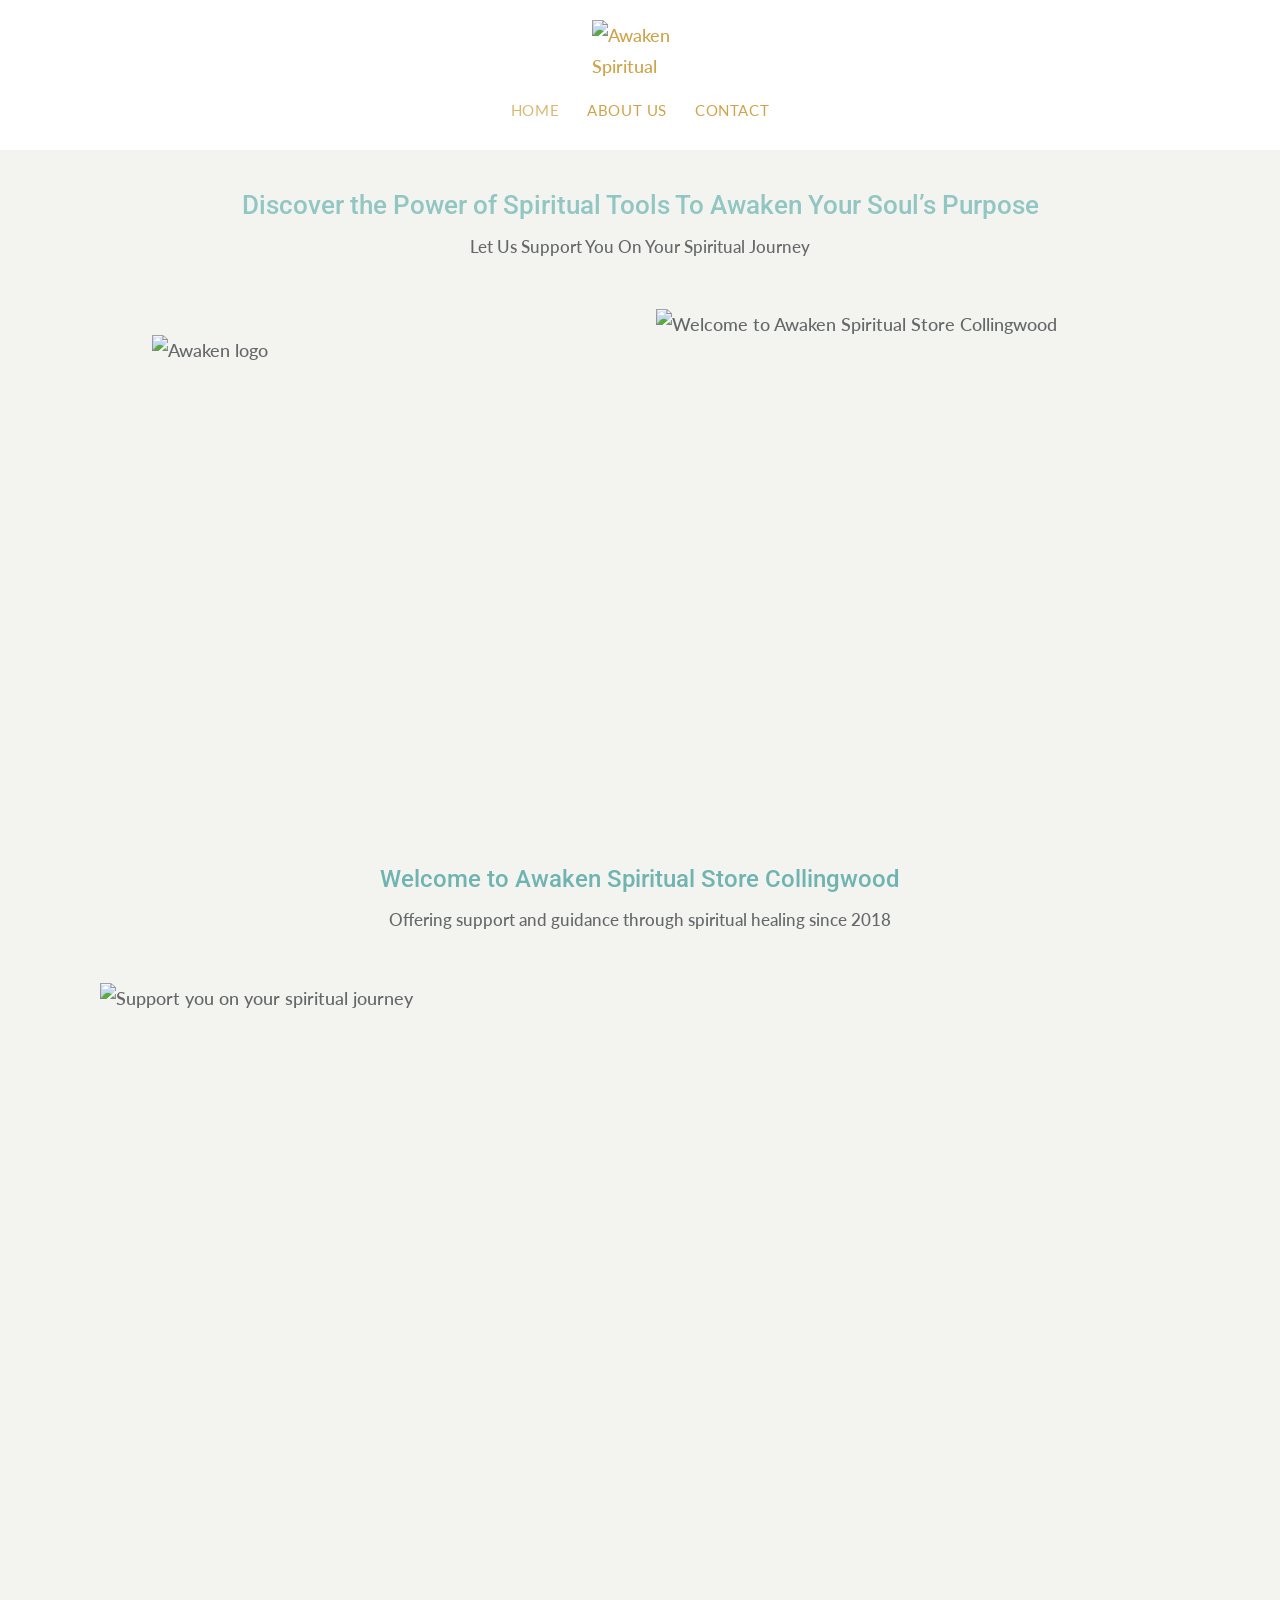
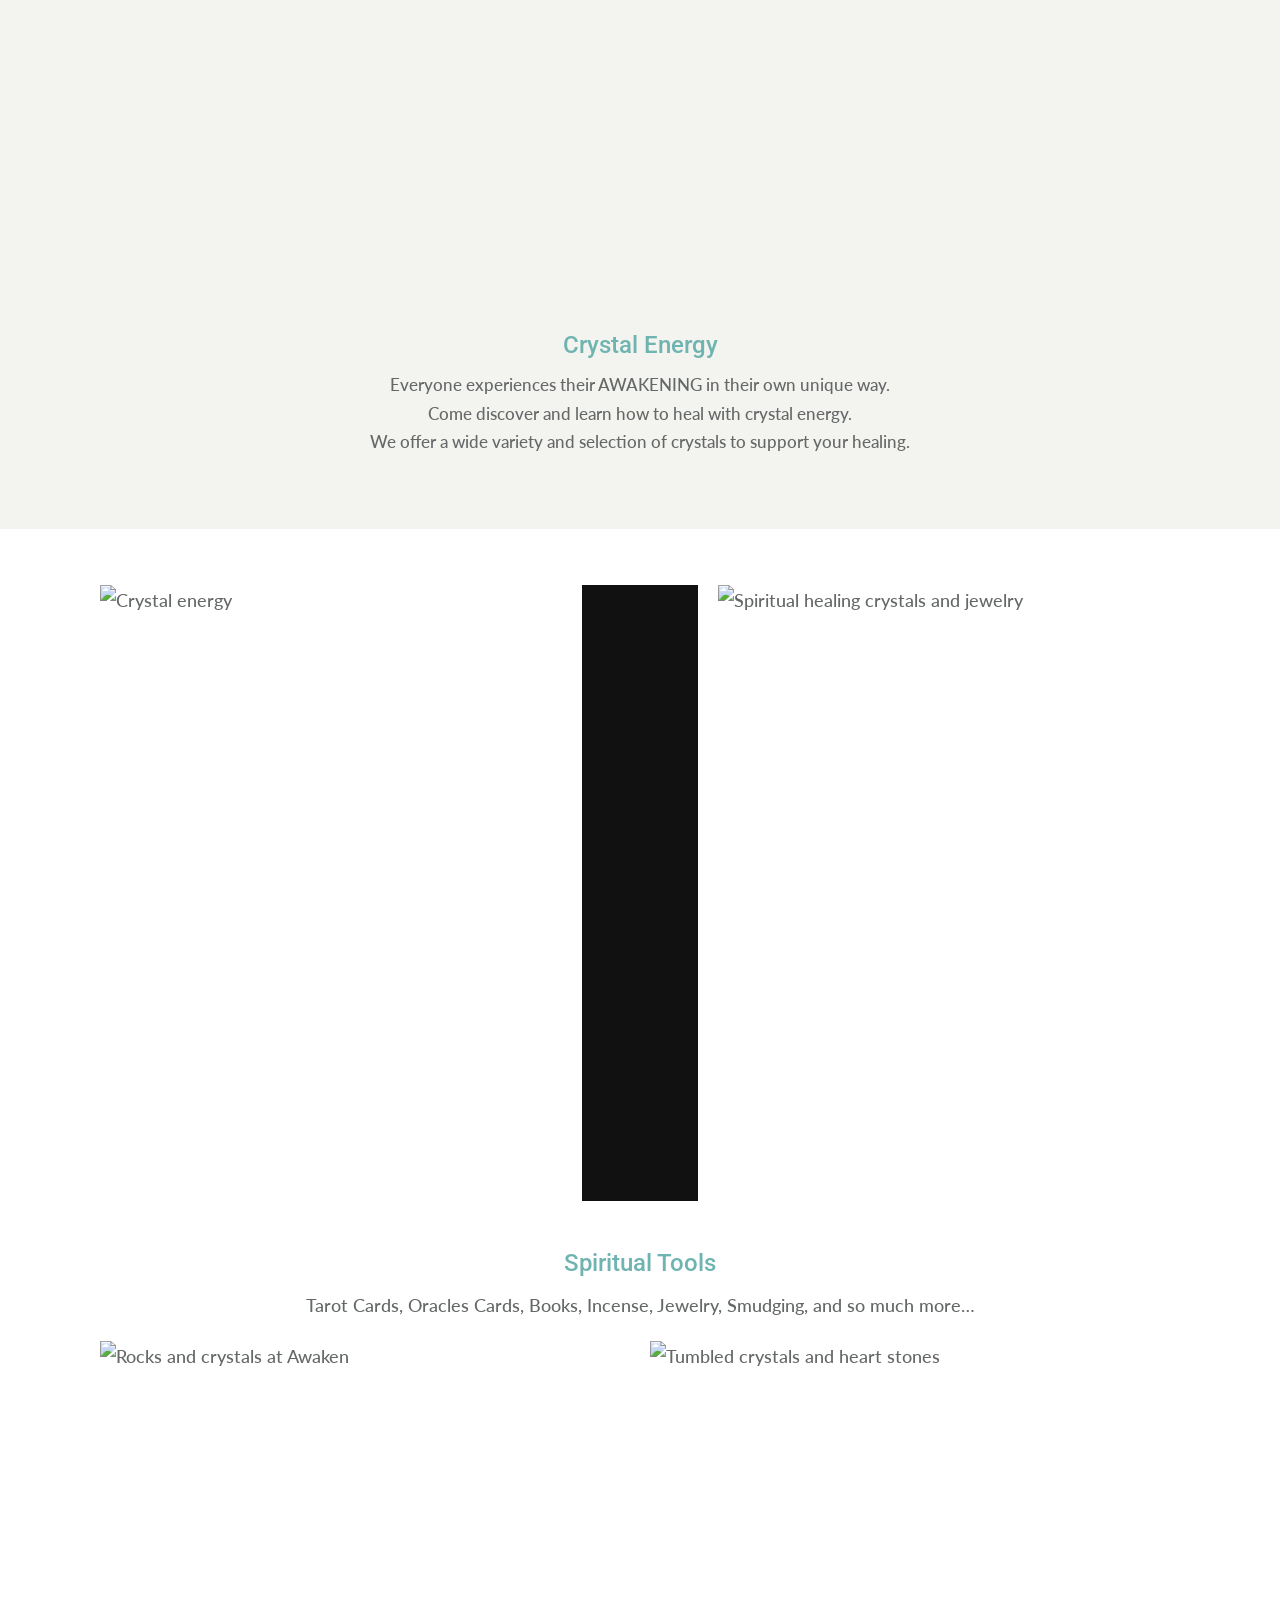
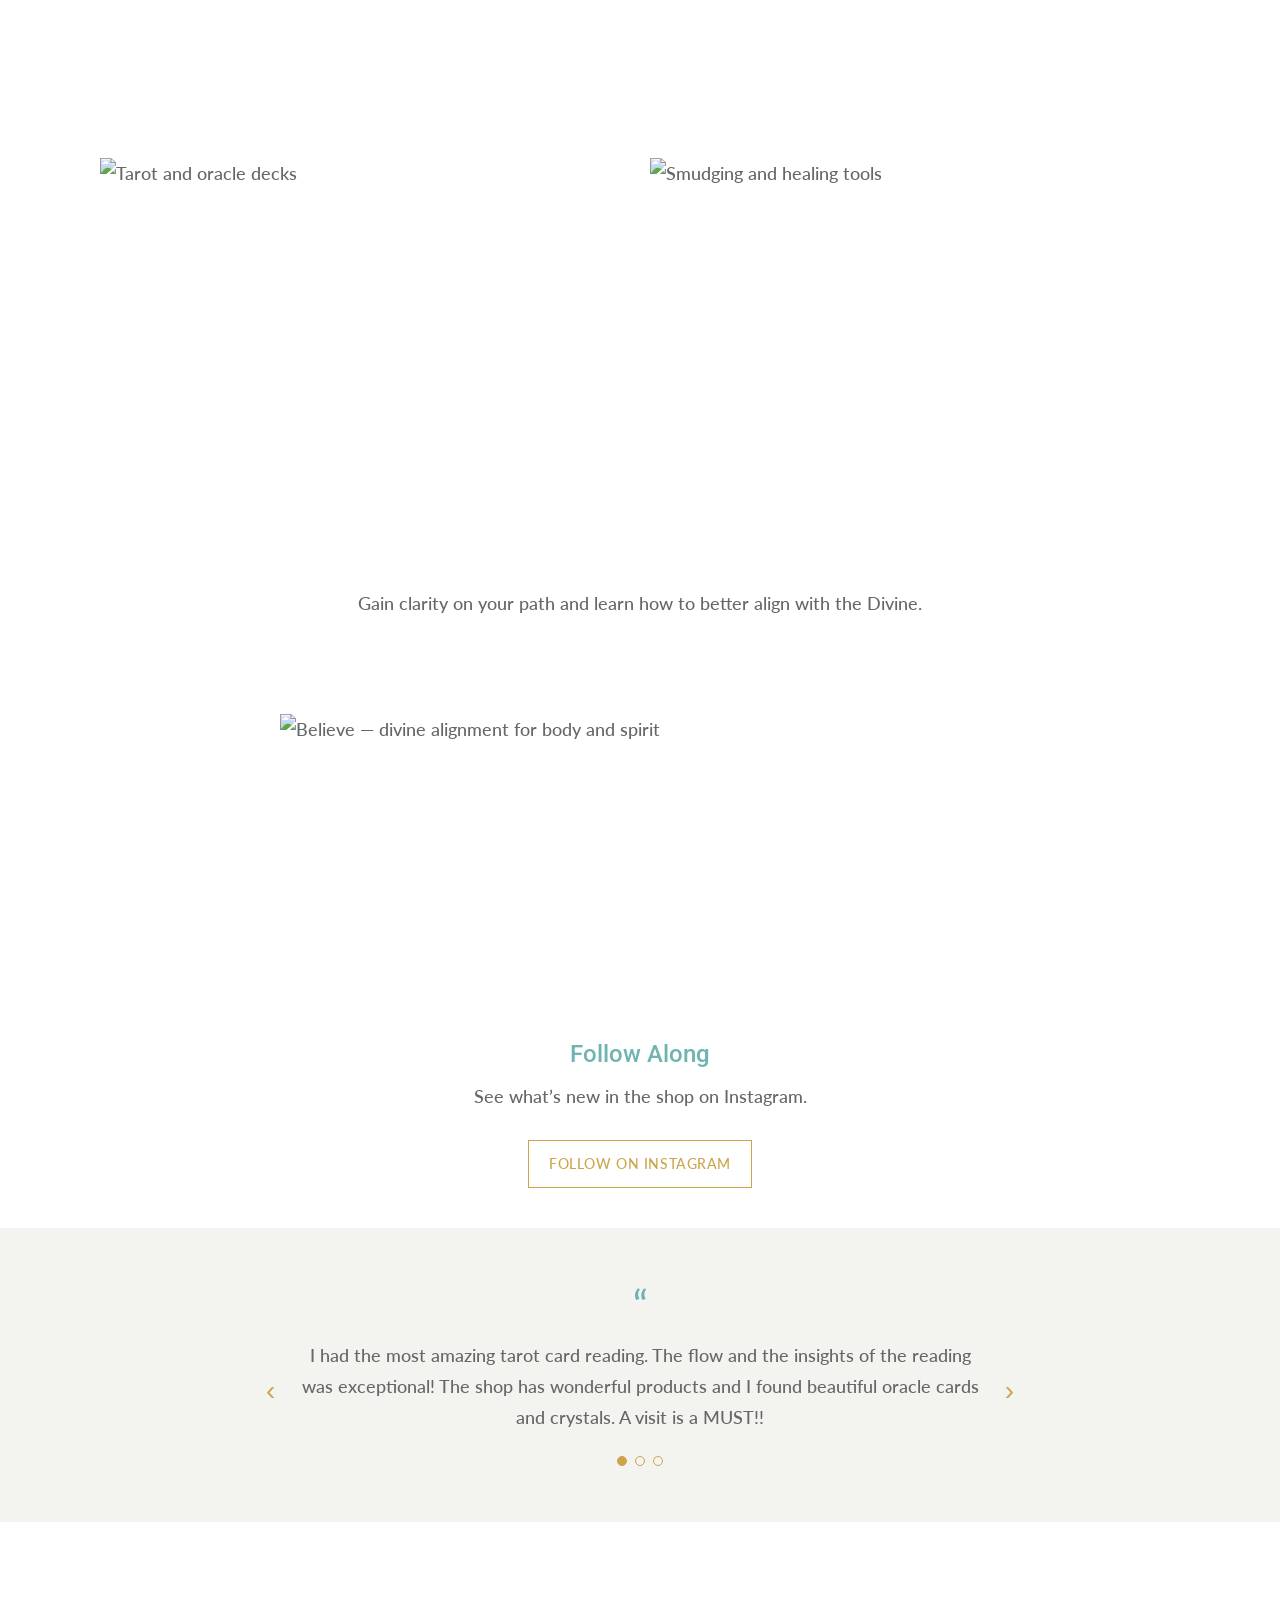
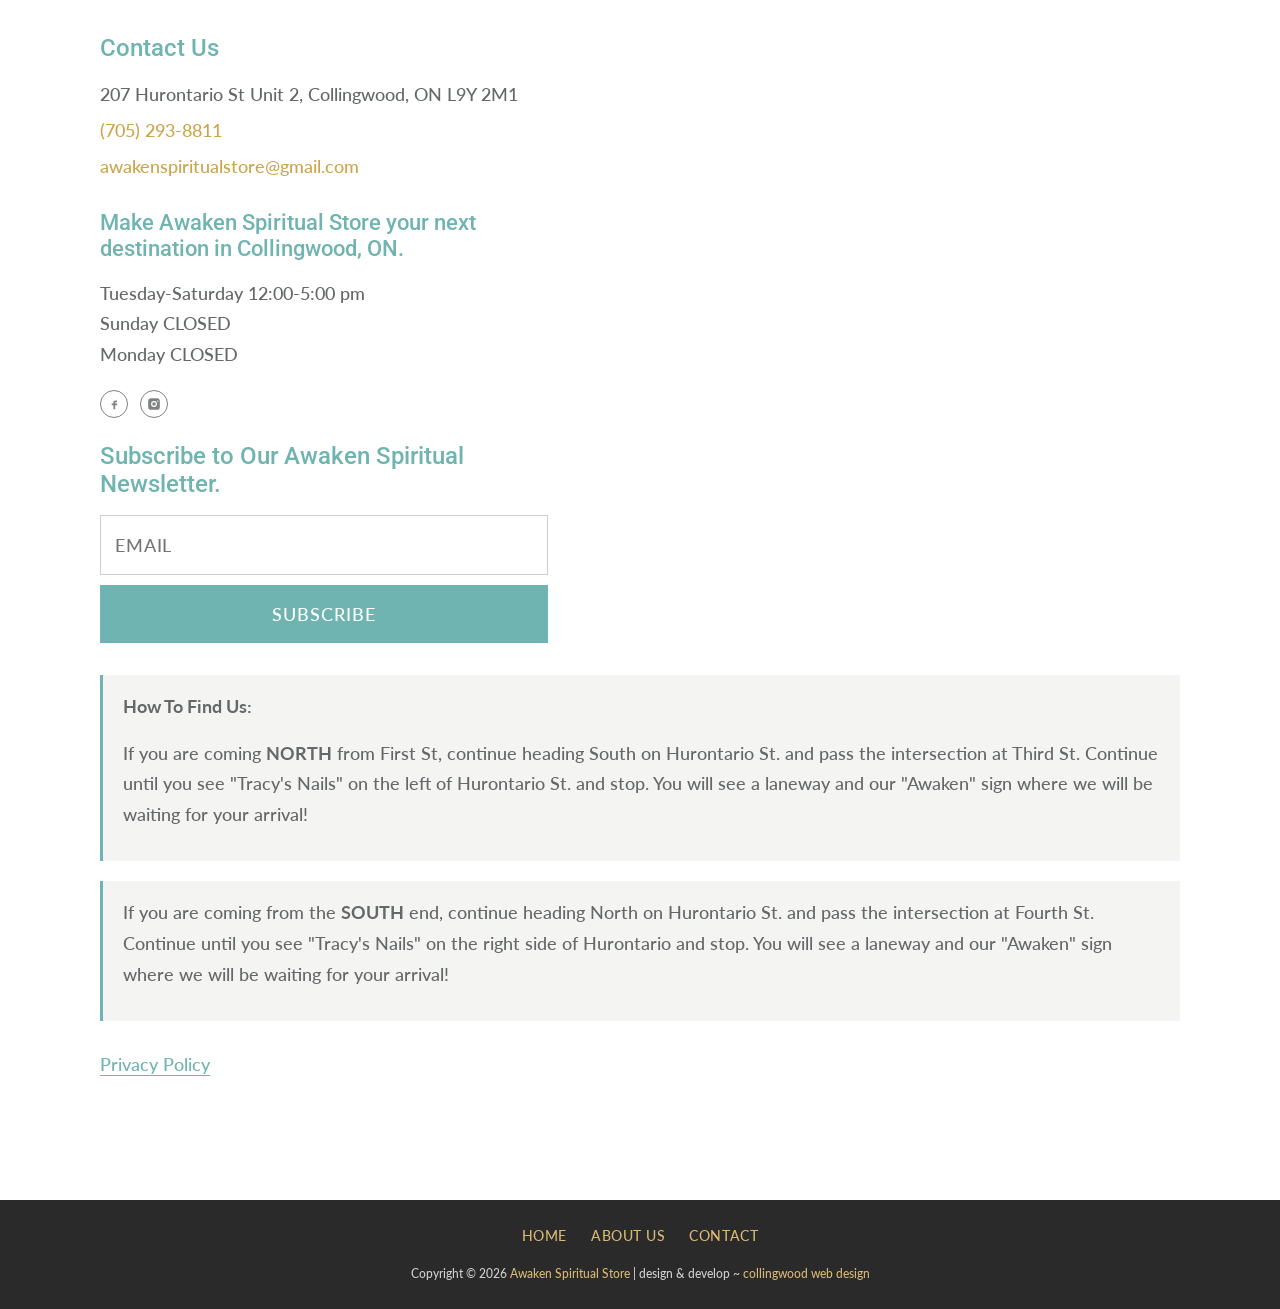
==== index.html @ c51a94cb "Underline Privacy Policy link; show full BELIEVE image at constrained width. Co-authored-by: Cursor " ====
<!DOCTYPE html>
<html lang="en-CA">
<head>
  <meta charset="UTF-8">
  <meta name="viewport" content="width=device-width, initial-scale=1">
  <title>Awaken Spiritual Store | Collingwood</title>
  <meta name="description" content="Awaken Spiritual Store in Collingwood offers crystals, tarot, oracle cards, books, incense, jewelry, smudging tools, and spiritual healing support since 2018.">
  <link rel="icon" href="https://media.cwd-cdn.com/awaken-spiritual-store/images/favicon.jpg" type="image/jpeg">
  <link rel="preconnect" href="https://fonts.googleapis.com">
  <link rel="preconnect" href="https://fonts.gstatic.com" crossorigin>
  <link href="https://fonts.googleapis.com/css2?family=Lato:wght@400;500;700&family=Roboto:wght@400;500;700&display=swap" rel="stylesheet">
  <link rel="stylesheet" href="css/styles.css">
</head>
<body>
  <header class="site-header">
    <div class="container site-header__inner">
      <a class="logo" href="index.html" aria-label="Awaken Spiritual Store home">
        <img src="https://media.cwd-cdn.com/awaken-spiritual-store/images/logo-nav.png" width="617" height="362" alt="Awaken Spiritual Store">
      </a>
      <button class="nav-toggle" type="button" aria-expanded="false" aria-controls="site-nav" aria-label="Open menu">
        <span></span><span></span><span></span>
      </button>
      <nav>
        <ul class="nav" id="site-nav">
          <li><a href="index.html" aria-current="page">Home</a></li>
          <li><a href="about.html">About Us</a></li>
          <li><a href="#contact">Contact</a></li>
        </ul>
      </nav>
    </div>
  </header>

  <main>
    <section class="section section--soft hero-intro">
      <div class="container center">
        <h1>Discover the Power of Spiritual Tools To Awaken Your Soul’s Purpose</h1>
        <p>Let Us Support You On Your Spiritual Journey</p>
      </div>

      <div class="container hero-brand">
        <img class="hero-brand__logo" src="https://media.cwd-cdn.com/awaken-spiritual-store/images/logo.png" width="801" height="901" alt="Awaken logo">
        <img class="hero-brand__photo" src="https://media.cwd-cdn.com/awaken-spiritual-store/images/hero-penny.jpg" width="800" height="800" alt="Welcome to Awaken Spiritual Store Collingwood">
      </div>

      <div class="container welcome-block center">
        <h2>Welcome to Awaken Spiritual Store Collingwood</h2>
        <p>Offering support and guidance through spiritual healing since 2018</p>
      </div>

      <div class="container split">
        <img src="https://media.cwd-cdn.com/awaken-spiritual-store/images/learn-heal.jpg" width="1200" height="900" alt="Support you on your spiritual journey">
        <div>
          <p>A place where you are honoured, a place of beauty, a place of calm and presence.</p>
          <p>Whether it’s your first time entering a spiritual store, or just another step on your spiritual path, we offer products and services for all.</p>
        </div>
      </div>

      <div class="container center" style="padding-top: 3rem;">
        <h2>Crystal Energy</h2>
        <p>
          Everyone experiences their AWAKENING in their own unique way.<br>
          Come discover and learn how to heal with crystal energy.<br>
          We offer a wide variety and selection of crystals to support your healing.
        </p>
      </div>
    </section>

    <section class="section">
      <div class="container trio">
        <img src="https://media.cwd-cdn.com/awaken-spiritual-store/images/crystals-1.jpg" width="900" height="1200" alt="Crystal energy">
        <div class="video-wrap">
          <iframe
            src="https://www.youtube.com/embed/EtI-njw0G7g?rel=0"
            title="Awaken Spiritual Store video"
            allow="accelerometer; autoplay; clipboard-write; encrypted-media; gyroscope; picture-in-picture; web-share"
            allowfullscreen
            loading="lazy"></iframe>
        </div>
        <img src="https://media.cwd-cdn.com/awaken-spiritual-store/images/crystals-2.jpg" width="900" height="1200" alt="Spiritual healing crystals and jewelry">
      </div>

      <div class="container center" style="padding-top: 3rem;">
        <h2>Spiritual Tools</h2>
        <p>Tarot Cards, Oracles Cards, Books, Incense, Jewelry, Smudging, and so much more…</p>
      </div>

      <div class="container grid-2">
        <img src="https://media.cwd-cdn.com/awaken-spiritual-store/images/rocks-crystals.jpg" width="1000" height="750" alt="Rocks and crystals at Awaken">
        <img src="https://media.cwd-cdn.com/awaken-spiritual-store/images/crystals-more.jpg" width="1000" height="750" alt="Tumbled crystals and heart stones">
      </div>
      <div class="container grid-2">
        <img src="https://media.cwd-cdn.com/awaken-spiritual-store/images/books.jpg" width="1200" height="900" alt="Tarot and oracle decks">
        <img src="https://media.cwd-cdn.com/awaken-spiritual-store/images/smudge.jpg" width="1200" height="900" alt="Smudging and healing tools">
      </div>

      <div class="container center" style="padding-top: 2rem;">
        <p>Gain clarity on your path and learn how to better align with the Divine.</p>
      </div>
    </section>

    <section class="full-bleed" aria-label="Believe">
      <img src="https://media.cwd-cdn.com/awaken-spiritual-store/images/believe.jpg" width="1024" height="361" alt="Believe — divine alignment for body and spirit">
    </section>

    <section class="instagram container">
      <h2>Follow Along</h2>
      <p>See what’s new in the shop on Instagram.</p>
      <a class="instagram__btn" href="https://www.instagram.com/awakenspiritualstore/" target="_blank" rel="noopener noreferrer">Follow on Instagram</a>
    </section>

    <section class="testimonials" aria-label="Customer reviews">
      <div class="container">
        <span class="quote-mark" aria-hidden="true">“</span>
        <div class="slider" data-slider>
          <button class="slider__arrow slider__arrow--prev" type="button" aria-label="Previous review">‹</button>
          <button class="slider__arrow slider__arrow--next" type="button" aria-label="Next review">›</button>

          <div class="slide is-active">
            <p>I had the most amazing tarot card reading. The flow and the insights of the reading was exceptional! The shop has wonderful products and I found beautiful oracle cards and crystals. A visit is a MUST!!</p>
          </div>
          <div class="slide">
            <p>This tiny store packs a punch in both service and quality… tons of decks of oracles, many open so you can get a real feel for them, and great staff. Penny is kind and knowledgeable. Crystals, books, and a few other items to delight in, as well as readings and other services available. If you’re looking for a sweet local metaphysical shop, pop in and have a look around ♡</p>
          </div>
          <div class="slide">
            <p>Awaken Spiritual Store is a positive and welcoming space with so much to offer. The staff is so knowledgeable and the readers are amazing. I would highly recommended shopping in this unique store if you are in the Collingwood area. It is worth an afternoon drive.</p>
          </div>

          <div class="slider__nav" role="tablist" aria-label="Review slides">
            <button class="slider__dot is-active" type="button" aria-label="Review 1"></button>
            <button class="slider__dot" type="button" aria-label="Review 2"></button>
            <button class="slider__dot" type="button" aria-label="Review 3"></button>
          </div>
        </div>
      </div>
    </section>

    <section id="contact" class="section section--contact">
      <div class="container contact">
        <div class="contact__info">
          <h2>Contact Us</h2>
          <div class="contact__meta">
            <p>207 Hurontario St Unit 2, Collingwood, ON L9Y 2M1</p>
            <p><a href="tel:+17052938811">(705) 293-8811</a></p>
            <p><a href="mailto:awakenspiritualstore@gmail.com">awakenspiritualstore@gmail.com</a></p>
          </div>

          <h2 class="contact__destination">Make Awaken Spiritual Store your next destination in Collingwood, ON.</h2>
          <div class="contact__hours">
            <p>Tuesday-Saturday 12:00-5:00 pm<br>
              Sunday CLOSED<br>
              Monday CLOSED</p>
          </div>

          <div class="social">
            <a href="https://www.facebook.com/awakenspiritualstore" target="_blank" rel="noopener noreferrer" aria-label="Facebook">
              <svg viewBox="0 0 24 24" aria-hidden="true"><path d="M14 9h3V6h-3c-1.7 0-3 1.3-3 3v2H8v3h3v7h3v-7h3l1-3h-4V9c0-.6.4-1 1-1z"/></svg>
            </a>
            <a href="https://www.instagram.com/awakenspiritualstore/" target="_blank" rel="noopener noreferrer" aria-label="Instagram">
              <svg viewBox="0 0 24 24" aria-hidden="true"><path d="M7 2h10a5 5 0 0 1 5 5v10a5 5 0 0 1-5 5H7a5 5 0 0 1-5-5V7a5 5 0 0 1 5-5zm5 5a5 5 0 1 0 0 10 5 5 0 0 0 0-10zm6.5-.9a1.1 1.1 0 1 0 0 2.2 1.1 1.1 0 0 0 0-2.2zM12 9a3 3 0 1 1 0 6 3 3 0 0 1 0-6z"/></svg>
            </a>
          </div>

          <div class="newsletter">
            <h2>Subscribe to Our Awaken Spiritual Newsletter.</h2>
            <form action="mailto:awakenspiritualstore@gmail.com" method="get" enctype="text/plain">
              <label class="visually-hidden" for="newsletter-email">Email</label>
              <input id="newsletter-email" type="email" name="email" placeholder="Email" required>
              <button type="submit">Subscribe</button>
            </form>
          </div>
        </div>

        <div class="contact__map">
          <iframe
            class="map-embed"
            src="https://www.google.com/maps/embed?pb=!1m14!1m8!1m3!1d11383.406378154194!2d-80.2159663!3d44.4977076!3m2!1i1024!2i768!4f13.1!3m3!1m2!1s0x882a7bc7f684baab%3A0x9c80298b74678a03!2sAwaken%20Spiritual%20Store!5e0!3m2!1sen!2sca!4v1694112170921!5m2!1sen!2sca"
            title="Awaken Spiritual Store map"
            loading="lazy"
            referrerpolicy="no-referrer-when-downgrade"
            allowfullscreen></iframe>
        </div>
      </div>

      <div class="container directions">
        <blockquote>
          <p><strong>How To Find Us:</strong></p>
          <p>If you are coming <strong>NORTH</strong> from First St, continue heading South on Hurontario St. and pass the intersection at Third St. Continue until you see "Tracy's Nails" on the left of Hurontario St. and stop. You will see a laneway and our "Awaken" sign where we will be waiting for your arrival!</p>
        </blockquote>
        <blockquote>
          <p>If you are coming from the <strong>SOUTH</strong> end, continue heading North on Hurontario St. and pass the intersection at Fourth St. Continue until you see "Tracy's Nails" on the right side of Hurontario and stop. You will see a laneway and our "Awaken" sign where we will be waiting for your arrival!</p>
        </blockquote>
        <p><a href="privacy.html">Privacy Policy</a></p>
      </div>
    </section>
  </main>

  <footer class="site-footer">
    <div class="container">
      <ul class="footer-nav">
        <li><a href="index.html">Home</a></li>
        <li><a href="about.html">About Us</a></li>
        <li><a href="#contact">Contact</a></li>
      </ul>
      <p>Copyright © 2026 <a href="index.html">Awaken Spiritual Store</a> | design &amp; develop ~ <a href="https://www.collingwoodwebdesign.com/" target="_blank" rel="noopener noreferrer">collingwood web design</a></p>
    </div>
  </footer>

  <script src="js/main.js"></script>
</body>
</html>
---- css/styles.css ----
:root {
  --bg: #ffffff;
  --bg-soft: #f3f3f0;
  --text: #656868;
  --heading: #91c6c2;
  --heading-alt: #6fb4b0;
  --gold: #cca44c;
  --gold-soft: #d8b874;
  --teal-deep: #5eaba7;
  --border: #e4e4e0;
  --max: 1080px;
  --font-body: "Lato", Helvetica, Arial, sans-serif;
  --font-heading: "Roboto", Helvetica, Arial, sans-serif;
}

*,
*::before,
*::after {
  box-sizing: border-box;
}

html {
  scroll-behavior: smooth;
}

body {
  margin: 0;
  font-family: var(--font-body);
  font-size: 18px;
  font-weight: 500;
  line-height: 1.7;
  color: var(--text);
  background: var(--bg);
}

img {
  max-width: 100%;
  height: auto;
  display: block;
}

a {
  color: var(--gold);
  text-decoration: none;
}

a:hover {
  color: var(--teal-deep);
}

h1,
h2,
h3 {
  font-family: var(--font-heading);
  font-weight: 500;
  line-height: 1.2;
  margin: 0 0 0.75rem;
}

h1 {
  color: var(--heading);
  font-size: clamp(1.35rem, 2.4vw, 1.625rem);
}

h2 {
  color: var(--heading-alt);
  font-size: clamp(1.25rem, 2vw, 1.5rem);
}

p {
  margin: 0 0 1rem;
}

.container {
  width: min(100% - 2rem, var(--max));
  margin-inline: auto;
}

.section {
  padding: 3.5rem 0;
}

.section--soft {
  background: var(--bg-soft);
}

.section--tight {
  padding: 2.5rem 0;
}

.center {
  text-align: center;
}

.visually-hidden {
  position: absolute;
  width: 1px;
  height: 1px;
  padding: 0;
  margin: -1px;
  overflow: hidden;
  clip: rect(0, 0, 0, 0);
  white-space: nowrap;
  border: 0;
}

/* Header */
.site-header {
  background: var(--bg);
  padding: 1.25rem 0 0.5rem;
  border-bottom: 1px solid transparent;
}

.site-header__inner {
  display: flex;
  flex-direction: column;
  align-items: center;
  gap: 0.75rem;
}

.logo img {
  width: min(96px, 28vw);
  margin-inline: auto;
}

.nav {
  display: flex;
  align-items: center;
  justify-content: center;
  gap: 1.75rem;
  list-style: none;
  margin: 0;
  padding: 0.35rem 0 1rem;
}

.nav a {
  font-size: 15px;
  font-weight: 400;
  letter-spacing: 0.04em;
  text-transform: uppercase;
  color: var(--gold);
}

.nav a[aria-current="page"],
.nav a:hover {
  color: var(--gold-soft);
}

.nav-toggle {
  display: none;
  background: none;
  border: 0;
  padding: 0.5rem;
  cursor: pointer;
}

.nav-toggle span {
  display: block;
  width: 22px;
  height: 2px;
  margin: 5px 0;
  background: var(--gold);
}

/* Hero */
.hero-intro {
  padding-top: 2.5rem;
}

.hero-intro p {
  color: var(--text);
  font-size: 1.05rem;
}

.hero-brand {
  display: grid;
  grid-template-columns: 1fr 1fr;
  gap: 2rem;
  align-items: center;
  padding: 2rem 0 1rem;
}

.hero-brand__logo {
  width: min(100%, 420px);
  margin-inline: auto;
}

.hero-brand__photo {
  width: 100%;
  aspect-ratio: 1 / 1;
  object-fit: cover;
}

.welcome-block {
  padding: 1rem 0 2rem;
}

.split {
  display: grid;
  grid-template-columns: 1fr 1fr;
  gap: 2rem;
  align-items: center;
}

.split--top {
  align-items: start;
}

.split p:last-child {
  margin-bottom: 0;
}

/* Crystal / tools */
.trio {
  display: grid;
  grid-template-columns: repeat(3, 1fr);
  gap: 1.25rem;
  align-items: stretch;
}

.trio img,
.grid-2 img {
  width: 100%;
  object-fit: cover;
}

.video-wrap {
  position: relative;
  width: 100%;
  aspect-ratio: 9 / 16;
  background: #111;
  overflow: hidden;
}

.video-wrap iframe {
  position: absolute;
  inset: 0;
  width: 100%;
  height: 100%;
  border: 0;
}

.grid-2 {
  display: grid;
  grid-template-columns: 1fr 1fr;
  gap: 1.25rem;
  margin-top: 1.25rem;
}

.full-bleed {
  width: 100%;
  padding: 1.5rem 1rem 2rem;
  display: flex;
  justify-content: center;
}

.full-bleed img {
  width: min(100%, 720px);
  height: auto;
  display: block;
  object-fit: contain;
}

/* Instagram CTA */
.instagram {
  text-align: center;
  padding: 2.5rem 0;
}

.instagram__btn {
  display: inline-flex;
  align-items: center;
  gap: 0.6rem;
  margin-top: 0.75rem;
  padding: 0.7rem 1.25rem;
  border: 1px solid var(--gold);
  color: var(--gold);
  text-transform: uppercase;
  letter-spacing: 0.04em;
  font-size: 0.9rem;
}

.instagram__btn:hover {
  background: var(--gold);
  color: #fff;
}

/* Testimonials */
.testimonials {
  background: var(--bg-soft);
  padding: 3.5rem 0;
}

.quote-mark {
  display: block;
  text-align: center;
  font-size: 2.5rem;
  color: var(--heading-alt);
  line-height: 1;
  margin-bottom: 1rem;
}

.slider {
  position: relative;
  max-width: 760px;
  margin: 0 auto;
  text-align: center;
}

.slide {
  display: none;
  padding: 0 2.5rem;
}

.slide.is-active {
  display: block;
  animation: fade 0.45s ease;
}

@keyframes fade {
  from {
    opacity: 0;
  }
  to {
    opacity: 1;
  }
}

.slider__nav {
  display: flex;
  justify-content: center;
  gap: 0.5rem;
  margin-top: 1.5rem;
}

.slider__dot {
  width: 10px;
  height: 10px;
  border-radius: 50%;
  border: 1px solid var(--gold);
  background: transparent;
  cursor: pointer;
  padding: 0;
}

.slider__dot.is-active {
  background: var(--gold);
}

.slider__arrow {
  position: absolute;
  top: 40%;
  transform: translateY(-50%);
  background: none;
  border: 0;
  color: var(--gold);
  font-size: 1.75rem;
  cursor: pointer;
  line-height: 1;
}

.slider__arrow--prev {
  left: 0;
}

.slider__arrow--next {
  right: 0;
}

/* Contact */
.section--contact {
  background-color: #fff;
  background-image: url("https://media.cwd-cdn.com/awaken-spiritual-store/images/contact-leaves.png");
  background-repeat: no-repeat;
  background-position: center top;
  background-size: contain;
}

.contact {
  display: grid;
  grid-template-columns: minmax(0, 1fr) minmax(0, 1.15fr);
  gap: 2.5rem;
  align-items: start;
  padding: 3.5rem 0 2rem;
}

.contact h2 {
  margin-bottom: 1rem;
}

.contact__destination {
  margin-top: 1.75rem;
  font-size: clamp(1.1rem, 1.8vw, 1.35rem);
}

.contact__meta {
  margin-top: 0.5rem;
}

.contact__meta p {
  margin-bottom: 0.35rem;
}

.contact__hours {
  margin: 0.75rem 0 1.25rem;
}

.contact__map {
  min-height: 100%;
}

.map-embed {
  width: 100%;
  height: 100%;
  min-height: 420px;
  border: 0;
  display: block;
}

.social {
  display: flex;
  gap: 0.75rem;
  margin: 0.25rem 0 1.5rem;
}

.social a {
  display: inline-flex;
  width: 28px;
  height: 28px;
  align-items: center;
  justify-content: center;
  border: 1px solid #7f8282;
  color: #7f8282;
  border-radius: 50%;
}

.social a:hover {
  background: var(--heading-alt);
  border-color: var(--heading-alt);
  color: #fff;
}

.social svg {
  width: 14px;
  height: 14px;
  fill: currentColor;
}

.newsletter {
  margin-top: 0.5rem;
  max-width: 28rem;
}

.newsletter form {
  display: grid;
  gap: 0.65rem;
  margin-top: 0.75rem;
}

.newsletter input {
  width: 100%;
  border: 1px solid #cfcfcf;
  padding: 0.85rem 0.9rem;
  font: inherit;
  text-transform: uppercase;
  letter-spacing: 0.04em;
}

.newsletter button {
  width: 100%;
  border: 0;
  background: var(--heading-alt);
  color: #fff;
  padding: 0.85rem 1.1rem;
  text-transform: uppercase;
  letter-spacing: 0.06em;
  cursor: pointer;
  font: inherit;
}

.newsletter button:hover {
  background: var(--teal-deep);
}

.directions {
  padding: 0 0 3rem;
}

.directions blockquote {
  margin: 0 0 1.25rem;
  padding: 1rem 1.25rem;
  border-left: 3px solid var(--heading-alt);
  background: rgba(243, 243, 240, 0.85);
  color: var(--text);
}

.directions a {
  display: inline-block;
  margin-top: 0.5rem;
  color: var(--heading-alt);
  text-decoration: underline;
  text-underline-offset: 0.2em;
}

/* Footer */
.site-footer {
  background: #2a2a2a;
  color: #cfcfcf;
  padding: 1.5rem 0;
  text-align: center;
  font-size: 0.9rem;
}

.footer-nav {
  display: flex;
  justify-content: center;
  gap: 1.5rem;
  list-style: none;
  margin: 0 0 1rem;
  padding: 0;
}

.footer-nav a {
  color: var(--gold-soft);
  text-transform: uppercase;
  font-size: 0.85rem;
  letter-spacing: 0.04em;
}

.site-footer a {
  color: var(--gold-soft);
}

.site-footer p {
  margin: 0;
  font-size: 0.75rem;
}

/* Legal / Privacy */
.legal {
  max-width: 760px;
  padding-top: 1rem;
  padding-bottom: 1rem;
}

.legal h1 {
  margin-bottom: 1.25rem;
}

.legal h2 {
  margin-top: 2rem;
}

.legal h3 {
  color: var(--text);
  font-size: 1.1rem;
  margin-top: 1.5rem;
}

/* About */
.about-intro {
  padding-top: 2.5rem;
}

.about-story {
  margin-top: 1.5rem;
  align-items: center;
}

.about-story img {
  width: 100%;
  object-fit: cover;
}

.about-commit {
  padding: 3rem 0 2rem;
}

.about-commit__row {
  display: grid;
  grid-template-columns: 1fr 1fr;
  gap: 2.5rem;
  align-items: center;
  margin-top: 1.5rem;
}

.about-commit__text p:last-child {
  margin-bottom: 0;
}

.about-gallery {
  margin: 0;
}

.about-gallery__main {
  position: relative;
  overflow: hidden;
  background: #ddd;
  aspect-ratio: 3 / 4;
}

.about-gallery__main img {
  position: absolute;
  inset: 0;
  width: 100%;
  height: 100%;
  object-fit: cover;
  opacity: 0;
  transition: opacity 0.4s ease;
}

.about-gallery__main img.is-active {
  opacity: 1;
}

.about-gallery__arrow {
  position: absolute;
  top: 50%;
  transform: translateY(-50%);
  z-index: 2;
  border: 0;
  background: rgba(255, 255, 255, 0.85);
  color: var(--gold);
  width: 2.25rem;
  height: 2.25rem;
  font-size: 1.5rem;
  line-height: 1;
  cursor: pointer;
}

.about-gallery__arrow--prev {
  left: 0.75rem;
}

.about-gallery__arrow--next {
  right: 0.75rem;
}

.about-gallery__dots {
  display: flex;
  justify-content: center;
  gap: 0.5rem;
  margin-top: 0.85rem;
}

.about-gallery__dots button {
  width: 10px;
  height: 10px;
  border-radius: 50%;
  border: 1px solid var(--gold);
  background: transparent;
  padding: 0;
  cursor: pointer;
}

.about-gallery__dots button.is-active {
  background: var(--heading-alt);
  border-color: var(--heading-alt);
}

/* Mobile */
@media (max-width: 900px) {
  .hero-brand,
  .split,
  .trio,
  .grid-2,
  .contact {
    grid-template-columns: 1fr;
  }

  .map-embed {
    min-height: 280px;
  }

  .newsletter {
    max-width: none;
  }

  .video-wrap {
    max-width: 320px;
    margin-inline: auto;
  }

  .nav-toggle {
    display: block;
    position: absolute;
    right: 1rem;
    top: 1.4rem;
  }

  .site-header {
    position: relative;
  }

  .nav {
    display: none;
    flex-direction: column;
    width: 100%;
    padding: 0.5rem 0 1rem;
    gap: 0.85rem;
  }

  .nav.is-open {
    display: flex;
  }

  .slide {
    padding: 0 1.75rem;
  }

  .about-commit__row {
    grid-template-columns: 1fr;
  }

  .about-gallery__main {
    aspect-ratio: 3 / 2;
  }
}
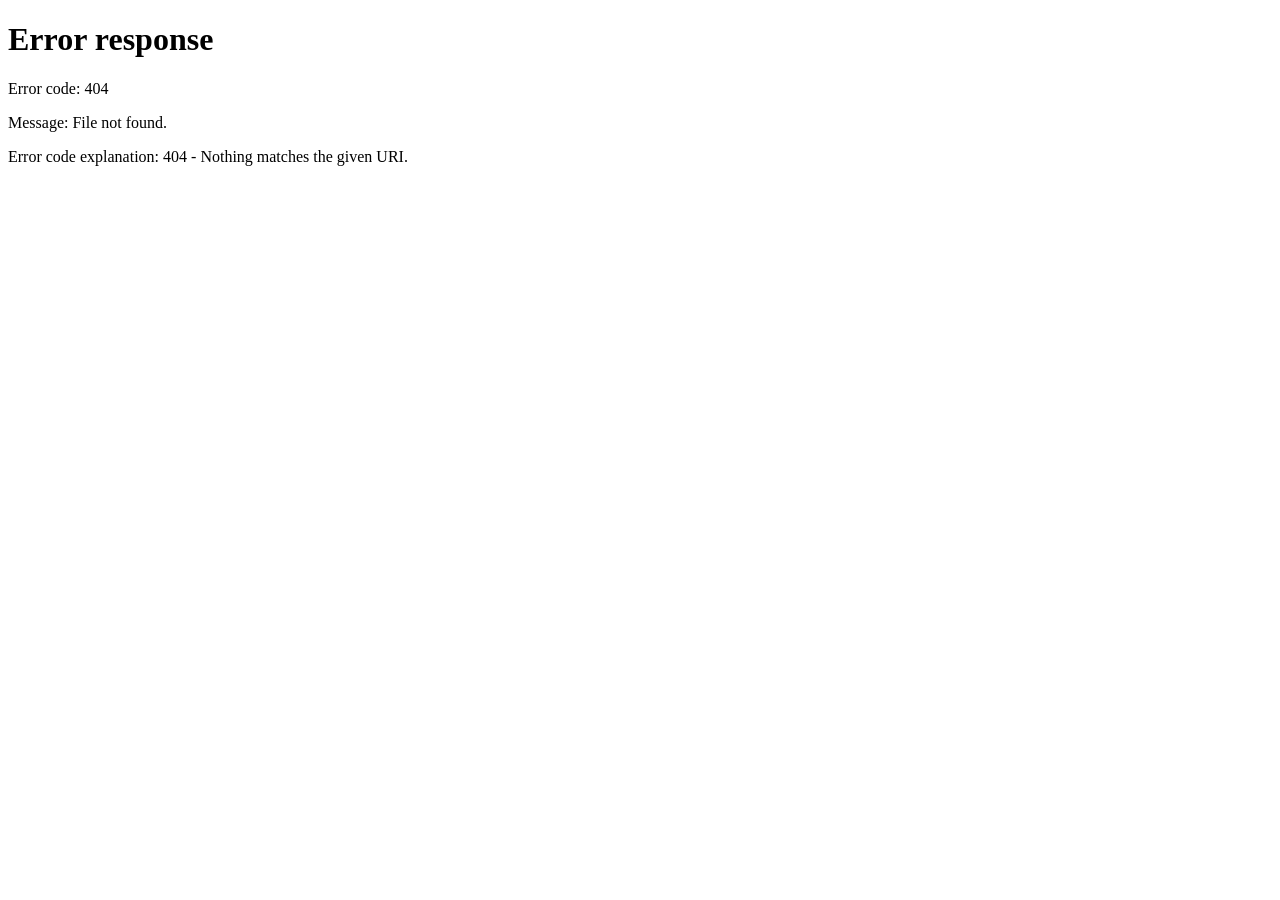
==== commit 6e521aaa: "Sync client preview with clean URLs, SEO meta, schema, and contact CTAs. Co-authored-by: Cursor <cur" ====
--- a/index.html
+++ b/index.html
@@ -5,16 +5,77 @@
   <meta name="viewport" content="width=device-width, initial-scale=1">
   <title>Awaken Spiritual Store | Collingwood</title>
   <meta name="description" content="Awaken Spiritual Store in Collingwood offers crystals, tarot, oracle cards, books, incense, jewelry, smudging tools, and spiritual healing support since 2018.">
-  <link rel="icon" href="https://media.cwd-cdn.com/awaken-spiritual-store/images/favicon.jpg" type="image/jpeg">
+  <link rel="canonical" href="https://awaken.store/">
+  <meta property="og:type" content="website">
+  <meta property="og:site_name" content="Awaken Spiritual Store">
+  <meta property="og:title" content="Awaken Spiritual Store | Collingwood">
+  <meta property="og:description" content="Awaken Spiritual Store in Collingwood offers crystals, tarot, oracle cards, books, incense, jewelry, smudging tools, and spiritual healing support since 2018.">
+  <meta property="og:url" content="https://awaken.store/">
+  <meta property="og:image" content="https://media.cwd-cdn.com/awaken-spiritual-store/images/hero-penny.jpg">
+  <meta property="og:locale" content="en_CA">
+  <meta name="twitter:card" content="summary_large_image">
+  <meta name="twitter:title" content="Awaken Spiritual Store | Collingwood">
+  <meta name="twitter:description" content="Crystals, tarot, oracle cards, and spiritual healing support in Collingwood since 2018.">
+  <meta name="twitter:image" content="https://media.cwd-cdn.com/awaken-spiritual-store/images/hero-penny.jpg">
+  <link rel="icon" href="https://media.cwd-cdn.com/awaken-spiritual-store/images/favicon-32.jpg" sizes="32x32" type="image/jpeg">
+  <link rel="icon" href="https://media.cwd-cdn.com/awaken-spiritual-store/images/favicon-192.jpg" sizes="192x192" type="image/jpeg">
+  <link rel="apple-touch-icon" href="https://media.cwd-cdn.com/awaken-spiritual-store/images/favicon-180.jpg">
   <link rel="preconnect" href="https://fonts.googleapis.com">
   <link rel="preconnect" href="https://fonts.gstatic.com" crossorigin>
   <link href="https://fonts.googleapis.com/css2?family=Lato:wght@400;500;700&family=Roboto:wght@400;500;700&display=swap" rel="stylesheet">
   <link rel="stylesheet" href="css/styles.css">
+  <script type="application/ld+json">
+  {
+    "@context": "https://schema.org",
+    "@type": "Store",
+    "@id": "https://awaken.store/#store",
+    "name": "Awaken Spiritual Store",
+    "url": "https://awaken.store/",
+    "image": "https://media.cwd-cdn.com/awaken-spiritual-store/images/hero-penny.jpg",
+    "logo": "https://media.cwd-cdn.com/awaken-spiritual-store/images/logo.png",
+    "description": "Spiritual store in Collingwood offering crystals, tarot, oracle cards, books, incense, jewelry, smudging tools, and healing support since 2018.",
+    "telephone": "+1-705-293-8811",
+    "email": "awakenspiritualstore@gmail.com",
+    "address": {
+      "@type": "PostalAddress",
+      "streetAddress": "207 Hurontario St Unit 2",
+      "addressLocality": "Collingwood",
+      "addressRegion": "ON",
+      "postalCode": "L9Y 2M1",
+      "addressCountry": "CA"
+    },
+    "geo": {
+      "@type": "GeoCoordinates",
+      "latitude": 44.4977076,
+      "longitude": -80.2159663
+    },
+    "openingHoursSpecification": [
+      {
+        "@type": "OpeningHoursSpecification",
+        "dayOfWeek": ["Tuesday", "Wednesday", "Thursday", "Friday", "Saturday"],
+        "opens": "12:00",
+        "closes": "17:00"
+      }
+    ],
+    "sameAs": [
+      "https://www.facebook.com/awakenspiritualstore",
+      "https://www.instagram.com/awakenspiritualstore/"
+    ]
+  }
+  </script>
+  <script>
+    (function () {
+      if (location.protocol !== "http:" && location.protocol !== "https:") return;
+      if (/\.html$/i.test(location.pathname)) {
+        location.replace(location.pathname.replace(/\.html$/i, "") + location.search + location.hash);
+      }
+    })();
+  </script>
 </head>
 <body>
   <header class="site-header">
     <div class="container site-header__inner">
-      <a class="logo" href="index.html" aria-label="Awaken Spiritual Store home">
+      <a class="logo" href="./" aria-label="Awaken Spiritual Store home">
         <img src="https://media.cwd-cdn.com/awaken-spiritual-store/images/logo-nav.png" width="617" height="362" alt="Awaken Spiritual Store">
       </a>
       <button class="nav-toggle" type="button" aria-expanded="false" aria-controls="site-nav" aria-label="Open menu">
@@ -22,8 +83,8 @@
       </button>
       <nav>
         <ul class="nav" id="site-nav">
-          <li><a href="index.html" aria-current="page">Home</a></li>
-          <li><a href="about.html">About Us</a></li>
+          <li><a href="./" aria-current="page">Home</a></li>
+          <li><a href="about">About Us</a></li>
           <li><a href="#contact">Contact</a></li>
         </ul>
       </nav>
@@ -38,8 +99,8 @@
       </div>
 
       <div class="container hero-brand">
-        <img class="hero-brand__logo" src="https://media.cwd-cdn.com/awaken-spiritual-store/images/logo.png" width="801" height="901" alt="Awaken logo">
-        <img class="hero-brand__photo" src="https://media.cwd-cdn.com/awaken-spiritual-store/images/hero-penny.jpg" width="800" height="800" alt="Welcome to Awaken Spiritual Store Collingwood">
+        <img class="hero-brand__logo" src="https://media.cwd-cdn.com/awaken-spiritual-store/images/logo.png" width="801" height="901" alt="Awaken Spiritual Store logo">
+        <img class="hero-brand__photo" src="https://media.cwd-cdn.com/awaken-spiritual-store/images/hero-penny.jpg" width="800" height="800" alt="Penny smiling at Awaken Spiritual Store in front of driftwood angel wings">
       </div>
 
       <div class="container welcome-block center">
@@ -48,7 +109,7 @@
       </div>
 
       <div class="container split">
-        <img src="https://media.cwd-cdn.com/awaken-spiritual-store/images/learn-heal.jpg" width="1200" height="900" alt="Support you on your spiritual journey">
+        <img src="https://media.cwd-cdn.com/awaken-spiritual-store/images/learn-heal.jpg" width="1200" height="900" alt="Oracle decks and journals displayed on a table inside Awaken Spiritual Store">
         <div>
           <p>A place where you are honoured, a place of beauty, a place of calm and presence.</p>
           <p>Whether it’s your first time entering a spiritual store, or just another step on your spiritual path, we offer products and services for all.</p>
@@ -67,7 +128,7 @@
 
     <section class="section">
       <div class="container trio">
-        <img src="https://media.cwd-cdn.com/awaken-spiritual-store/images/crystals-1.jpg" width="900" height="1200" alt="Crystal energy">
+        <img src="https://media.cwd-cdn.com/awaken-spiritual-store/images/crystals-1.jpg" width="900" height="1200" alt="Large purple amethyst crystal geode">
         <div class="video-wrap">
           <iframe
             src="https://www.youtube.com/embed/EtI-njw0G7g?rel=0"
@@ -76,7 +137,7 @@
             allowfullscreen
             loading="lazy"></iframe>
         </div>
-        <img src="https://media.cwd-cdn.com/awaken-spiritual-store/images/crystals-2.jpg" width="900" height="1200" alt="Spiritual healing crystals and jewelry">
+        <img src="https://media.cwd-cdn.com/awaken-spiritual-store/images/crystals-2.jpg" width="900" height="1200" alt="Crystal jewelry and pendants hanging in the store">
       </div>
 
       <div class="container center" style="padding-top: 3rem;">
@@ -85,12 +146,12 @@
       </div>
 
       <div class="container grid-2">
-        <img src="https://media.cwd-cdn.com/awaken-spiritual-store/images/rocks-crystals.jpg" width="1000" height="750" alt="Rocks and crystals at Awaken">
-        <img src="https://media.cwd-cdn.com/awaken-spiritual-store/images/crystals-more.jpg" width="1000" height="750" alt="Tumbled crystals and heart stones">
+        <img src="https://media.cwd-cdn.com/awaken-spiritual-store/images/rocks-crystals.jpg" width="1000" height="750" alt="Raw crystals and mineral clusters near a sunny window">
+        <img src="https://media.cwd-cdn.com/awaken-spiritual-store/images/crystals-more.jpg" width="1000" height="750" alt="Bowl of tumbled stones and heart-shaped crystals">
       </div>
       <div class="container grid-2">
-        <img src="https://media.cwd-cdn.com/awaken-spiritual-store/images/books.jpg" width="1200" height="900" alt="Tarot and oracle decks">
-        <img src="https://media.cwd-cdn.com/awaken-spiritual-store/images/smudge.jpg" width="1200" height="900" alt="Smudging and healing tools">
+        <img src="https://media.cwd-cdn.com/awaken-spiritual-store/images/books.jpg" width="1200" height="900" alt="Tarot and oracle card decks on wooden shelves">
+        <img src="https://media.cwd-cdn.com/awaken-spiritual-store/images/smudge.jpg" width="1200" height="900" alt="Sage smudge sticks and incense for cleansing rituals">
       </div>
 
       <div class="container center" style="padding-top: 2rem;">
@@ -99,7 +160,7 @@
     </section>
 
     <section class="full-bleed" aria-label="Believe">
-      <img src="https://media.cwd-cdn.com/awaken-spiritual-store/images/believe.jpg" width="1024" height="361" alt="Believe — divine alignment for body and spirit">
+      <img src="https://media.cwd-cdn.com/awaken-spiritual-store/images/believe.jpg" width="1024" height="361" alt="Believe ornament hanging with driftwood and a dreamcatcher">
     </section>
 
     <section class="instagram container">
@@ -143,6 +204,10 @@
             <p><a href="tel:+17052938811">(705) 293-8811</a></p>
             <p><a href="mailto:awakenspiritualstore@gmail.com">awakenspiritualstore@gmail.com</a></p>
           </div>
+          <div class="contact__actions">
+            <a class="btn btn--teal" href="tel:+17052938811">Call</a>
+            <a class="btn btn--outline" href="mailto:awakenspiritualstore@gmail.com">Email</a>
+          </div>
 
           <h2 class="contact__destination">Make Awaken Spiritual Store your next destination in Collingwood, ON.</h2>
           <div class="contact__hours">
@@ -189,7 +254,7 @@
         <blockquote>
           <p>If you are coming from the <strong>SOUTH</strong> end, continue heading North on Hurontario St. and pass the intersection at Fourth St. Continue until you see "Tracy's Nails" on the right side of Hurontario and stop. You will see a laneway and our "Awaken" sign where we will be waiting for your arrival!</p>
         </blockquote>
-        <p><a href="privacy.html">Privacy Policy</a></p>
+        <p><a href="privacy">Privacy Policy</a></p>
       </div>
     </section>
   </main>
@@ -197,11 +262,11 @@
   <footer class="site-footer">
     <div class="container">
       <ul class="footer-nav">
-        <li><a href="index.html">Home</a></li>
-        <li><a href="about.html">About Us</a></li>
+        <li><a href="./">Home</a></li>
+        <li><a href="about">About Us</a></li>
         <li><a href="#contact">Contact</a></li>
       </ul>
-      <p>Copyright © 2026 <a href="index.html">Awaken Spiritual Store</a> | design &amp; develop ~ <a href="https://www.collingwoodwebdesign.com/" target="_blank" rel="noopener noreferrer">collingwood web design</a></p>
+      <p>Copyright © 2026 <a href="./">Awaken Spiritual Store</a> | design &amp; develop ~ <a href="https://www.collingwoodwebdesign.com/" target="_blank" rel="noopener noreferrer">collingwood web design</a></p>
     </div>
   </footer>
 
--- a/css/styles.css
+++ b/css/styles.css
@@ -401,6 +401,48 @@
   margin-bottom: 0.35rem;
 }
 
+.contact__actions {
+  display: flex;
+  flex-wrap: wrap;
+  gap: 0.65rem;
+  margin: 1rem 0 0.25rem;
+}
+
+.btn {
+  display: inline-flex;
+  align-items: center;
+  justify-content: center;
+  min-width: 7rem;
+  padding: 0.65rem 1.1rem;
+  text-transform: uppercase;
+  letter-spacing: 0.05em;
+  font-size: 0.9rem;
+  font-weight: 500;
+  text-decoration: none;
+  border: 1px solid transparent;
+}
+
+.btn--teal {
+  background: var(--heading-alt);
+  color: #fff;
+}
+
+.btn--teal:hover {
+  background: var(--teal-deep);
+  color: #fff;
+}
+
+.btn--outline {
+  background: transparent;
+  border-color: var(--gold);
+  color: var(--gold);
+}
+
+.btn--outline:hover {
+  background: var(--gold);
+  color: #fff;
+}
+
 .contact__hours {
   margin: 0.75rem 0 1.25rem;
 }
